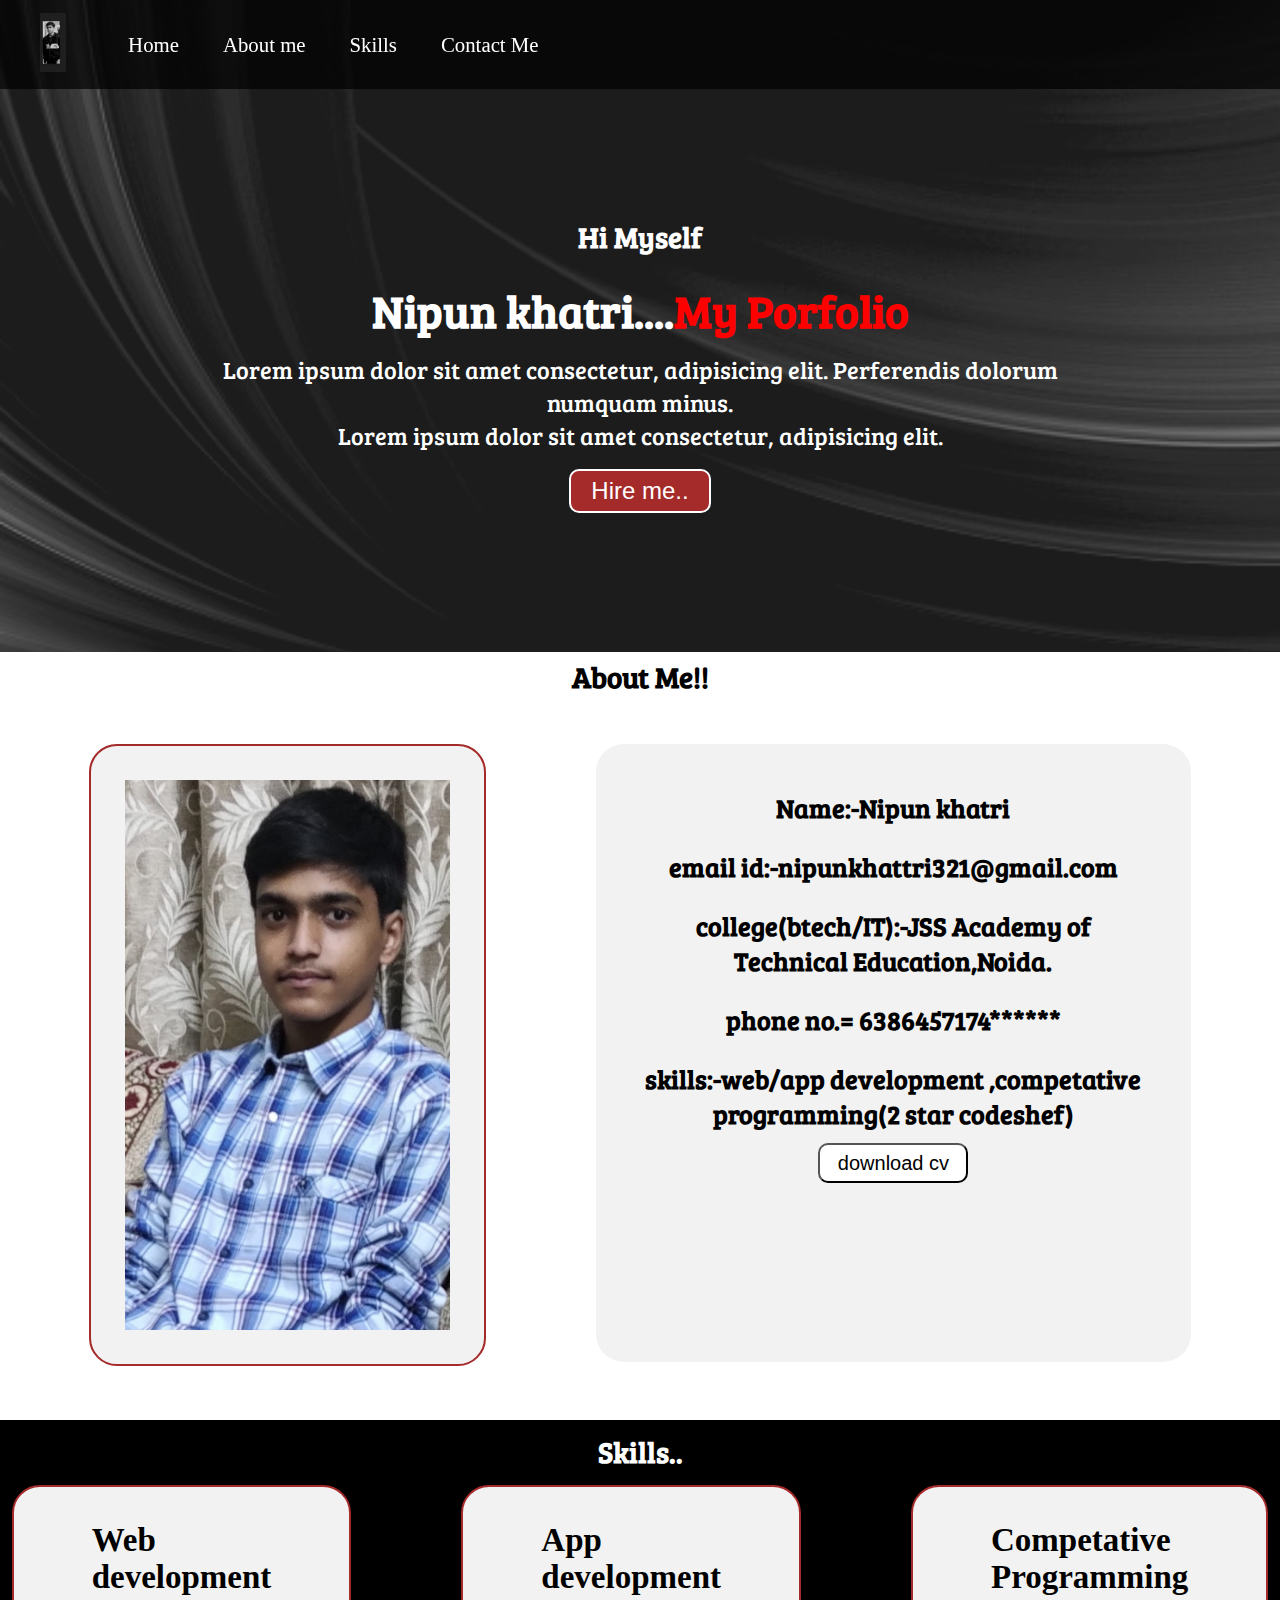
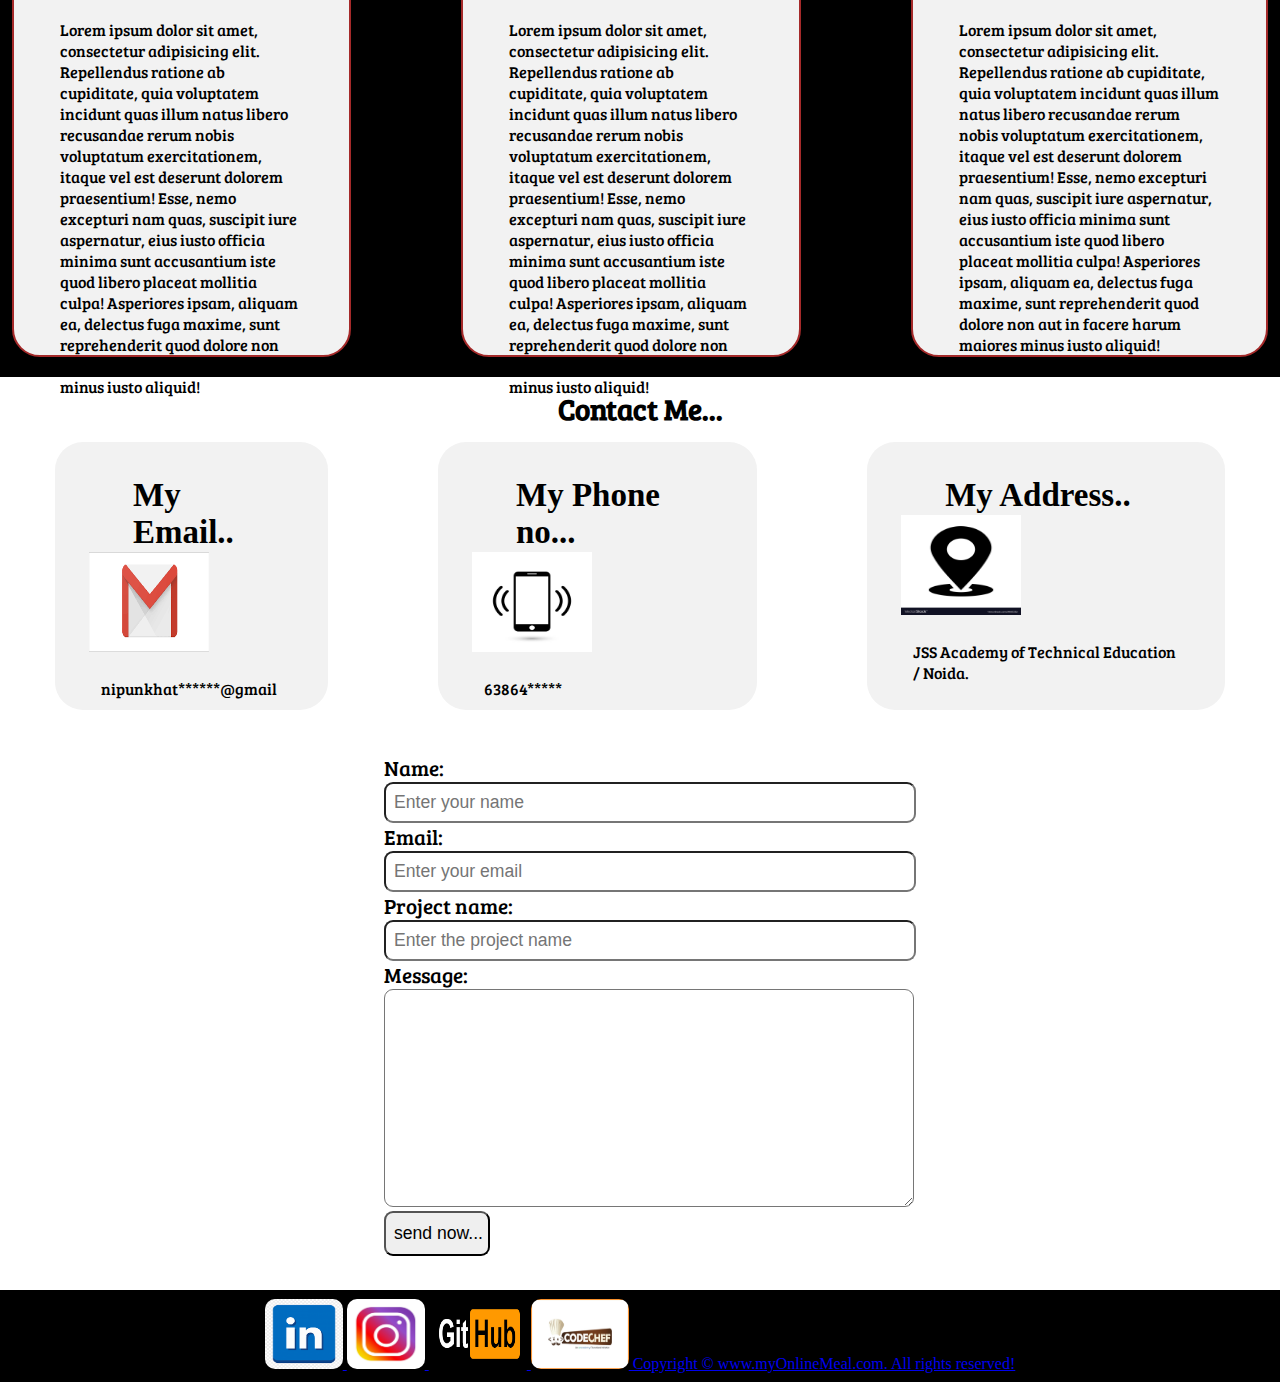
==== index.html @ af6cba52 "myportfoliowebsite" ====
<!DOCTYPE html>
<html lang="en">

<head>
    <meta charset="UTF-8">
    <meta name="viewport" content="width=device-width, initial-scale=1.0">
    <meta http-equiv="X-UA-Compatible" content="ie=edge">
    <title>My personal portfolio..</title>
    <link rel="stylesheet" href="portfolio.css">
    <link rel="stylesheet" media="screen and (max-width: 1170px)" href="phone.css">
    <link href="https://fonts.googleapis.com/css?family=Baloo+Bhai|Bree+Serif&display=swap" rel="stylesheet">
</head>

<body>
    <nav id="navbar">
        <div id="logo">
            <img src="feb484bd-c8c6-4210-9fc2-45043052138f.jfif" alt="My Portfolio">
        </div>
        <ul>
            <li class="item"><a href="#home">Home</a></li>
            <li class="item"><a href="#aboutme">About me</a></li>
            <li class="item"><a href="#skills">Skills</a></li>
            <li class="item"><a href="#contactme">Contact Me</a></li>
        </ul>
    </nav>

    <section id="home">
        <h1 class="h-primary">Hi Myself</h1>
        <h1 class="h-primaryhome">Nipun khatri....<span>My Porfolio</span></h1>
        <p>Lorem ipsum dolor sit amet consectetur, adipisicing elit. Perferendis dolorum numquam minus. </p>
        <p>Lorem ipsum dolor sit amet consectetur, adipisicing elit. </p>
        <button class="btn" >Hire me..</button>
    </section>

    <section id="aboutme">
        <h1 class="h-primary center">About Me!!</h1>
        <div id="about">
            <div class="box1">
                <img src="7b2b240b-d38c-43f4-ac77-3c0bd48c4713.jfif" alt="">
            </div>
            <div class="box">
                <h2 class="h-secondary center">Name:-Nipun khatri</h2>
                <h2 class="h-secondary center">email id:-nipunkhattri321@gmail.com</h2>
                <h2 class="h-secondary center">college(btech/IT):-JSS Academy of Technical Education,Noida.</h2>
                <h2 class="h-secondary center">phone no.= 6386457174******</h2>
                <h2 class="h-secondary center">skills:-web/app development ,competative programming(2 star codeshef)</h2>
                <p class="center">
                    <input type="button" value="download cv">
                </p>
            </div>
        </div>
    </section>

    <section id="skills">
        <h1 class="h-primary center">Skills..</h1>
        <div id="web">
            <div class="box3">
                <h1 class="webhead">Web development</h1>
                <p>Lorem ipsum dolor sit amet, consectetur adipisicing elit. Repellendus ratione ab cupiditate, quia voluptatem incidunt quas illum natus libero recusandae rerum nobis voluptatum exercitationem, itaque vel est deserunt dolorem praesentium! Esse, nemo excepturi nam quas, suscipit iure aspernatur, eius iusto officia minima sunt accusantium iste quod libero placeat mollitia culpa! Asperiores ipsam, aliquam ea, delectus fuga maxime, sunt reprehenderit quod dolore non aut in facere harum maiores minus iusto aliquid!
                </p>
            </div>
            <div class="box3">
                <h1 class="webhead">App development</h1>
                <p>Lorem ipsum dolor sit amet, consectetur adipisicing elit. Repellendus ratione ab cupiditate, quia voluptatem incidunt quas illum natus libero recusandae rerum nobis voluptatum exercitationem, itaque vel est deserunt dolorem praesentium! Esse, nemo excepturi nam quas, suscipit iure aspernatur, eius iusto officia minima sunt accusantium iste quod libero placeat mollitia culpa! Asperiores ipsam, aliquam ea, delectus fuga maxime, sunt reprehenderit quod dolore non aut in facere harum maiores minus iusto aliquid!
                </p>
            </div>
            <div class="box3">
                <h1 class="webhead">Competative Programming</h1>
                <p>Lorem ipsum dolor sit amet, consectetur adipisicing elit. Repellendus ratione ab cupiditate, quia voluptatem incidunt quas illum natus libero recusandae rerum nobis voluptatum exercitationem, itaque vel est deserunt dolorem praesentium! Esse, nemo excepturi nam quas, suscipit iure aspernatur, eius iusto officia minima sunt accusantium iste quod libero placeat mollitia culpa! Asperiores ipsam, aliquam ea, delectus fuga maxime, sunt reprehenderit quod dolore non aut in facere harum maiores minus iusto aliquid!
                </p>
            </div>
        </div>
    </section>


    
    <section id="contactme">
        <h1 class="h-primary center">Contact Me...</h1>
        <div id="contactid">
            <div class="box2">
                <h1 class="webhead">My Email..</h1>
                <img src="email.png" alt="">
                <p>nipunkhat******@gmail</p>
            </div>
            <div class="box2">
                <h1 class="webhead">My Phone no...</h1>
                <img src="istockphoto-1141778521-612x612.jpg" alt="">
                <p>63864*****</p>
            </div>
            <div class="box2">
                <h1 class="webhead">My Address..</h1>
                <img src="location-icon-map-address-geographical-position-vector-29053332.jpg" alt="">
                <p>JSS Academy of Technical Education / Noida.</p>
            </div>
        </div>
    </section>


    
    <section id="contact">
        <h1 class="h-primary center"></h1>
        <div id="contact-box">
            <form action="">
                <div class="form-group">
                    <label for="name">Name: </label>
                    <input type="text" name="name" id="name" placeholder="Enter your name">
                </div>
                <div class="form-group">
                    <label for="email">Email: </label>
                    <input type="email" name="name" id="email" placeholder="Enter your email">
                </div>
                <div class="form-group">
                    <label for="project">Project name: </label>
                    <input type="phone" name="name" id="phone" placeholder="Enter the project name">
                </div>
                <div class="form-group">
                    <label for="message">Message: </label>
                    <textarea name="message" id="message" cols="30" rows="10"></textarea>
                </div>
                <div class="btnc">
                    <input type="button" value="send now...">
                </div>
            </form>
        </div>
    </section>

    <footer>
        <div class="center">
            <a href ="http://www.linkedin.com/in/nipun-khattri-80b168224"><img class="x" src="download.png" alt="">
            <a href ="https://www.instagram.com/nipunkhattri321/"><img class="y" src="instagram-1581266_1280.jpg" alt="">
            <a href ="https://github.com/Nipunkhattri"><img class="z" src="github.logo.png" alt="">
            <a href ="https://www.codechef.com/users/nipunkhatri"><img class="z" src="codechef-logo-startuptalky.jpg" alt="">
            Copyright &copy; www.myOnlineMeal.com. All rights reserved!
        </div>
    </footer>
</body>

</html>
---- portfolio.css ----
*{
    margin: 0;
    padding: 0;
}

html{
    scroll-behavior: smooth;
}

/* CSS Variables */
:root{
    --navbar-height: 59px;
}

/* Navigation Bar */
#navbar{
    display: flex;
    align-items: center;
    position: sticky;
    top: 0px;
    z-index: 999;
}

#navbar::before{
    content: "";
    background-color: black;
    position: absolute;
    top:0px;
    left:0px;
    height: 100%;
    width:100%;
    z-index: -1;
    opacity: 0.7;
}

/* Navigation Bar: Logo and Image */
#logo{
    margin: 10px 34px;
}

#logo img{
    height: 59px;
    margin: 3px 6px;
}


/* Navigation Bar: List Styling */

#navbar ul{
    display: flex;
    font-family: 'Baloo Bhai', cursive;
}

#navbar ul li{ 
    list-style: none;
    font-size: 1.3rem;
}

#navbar ul li a{
    color: white;
    display: block;
    padding: 3px 22px;
    border-radius: 20px;
    text-decoration: none;
}

#navbar ul li a:hover{
    color: black;
    background-color: white;
}


/* ----------------------------------------------------------------------- */
/* Home Section */
#home{
    display: flex;
    flex-direction: column;
    padding:3px 200px;
    height: 550px;
    justify-content: center;
    align-items: center;
}

#home::before{ 
    content: "";
    position: absolute;
    background: url('istockphoto-1332097112-170667a.jpg') no-repeat center center/cover;
    height: 652px;
    top:0px;
    left:0px;
    width: 100%;
    z-index: -1;
    opacity:0.89;
}

#home h1{
    color:white;
    text-align: center;
    font-family: 'Bree Serif', serif;
}

#home p{
    color:white;
    text-align: center;
    font-size: 1.5rem;
    font-family: 'Bree Serif', serif;
}



/* ------------------------------------------------------------------------------ */
/* about Section */
#about{
    margin: 34px;
    display: flex;
}
#about .box{ 
    /* border: 2px solid brown; */
    height: 550px;
    padding: 34px;
    margin: 2px 55px;
    border-radius: 28px;
    background: #f2f2f2;
    margin-bottom: 20px;
}
#about .box1{ 
    border: 2px solid brown;
    padding: 34px;
    margin: 2px 55px;
    height: 550px;
    border-radius: 28px;
    background: #f2f2f2;
    margin-bottom: 20px;
}

#about .box img{ 
   height: 160px;
   margin: auto;
   display: block;
}
#about .box1 img{ 
   height: 550px;
   margin: auto;
   display: block;
}

#about .box .center input{
    height: 40px;
    width: 150px;
    color: black;
    border-radius: 10px;
    background-color: white;
    font-size: 20px;
}
#about .box .center input:hover{
    background-color: red;
    cursor: pointer;
}
/* #services .box p{
    /* font-family: 'Bree Serif', serif; 
    font-size: 20px;
}  */



/* --------------------------------------------------------------- */

/* Skills Section */
#skills{ 
    position: relative;
    /* border: 2px solid red; */
    background-color: black;
    color: white;
}

#skills::before{
 content: "";
 position: absolute;
 background: url('../bg.jpg');
 width: 100%;
 height: 100%;
 z-index: -1;
 opacity: 0.3;
}

#web{
    display: flex;
    justify-content: center;
    align-items: center;
}

#web .box3{ 
    border: 2px solid brown;
    height: 400px;
    padding: 34px;
    margin: 2px 55px;
    border-radius: 28px;
    background: #f2f2f2;
    color: black;
    margin-bottom: 20px;
}
#web .box3 p{
    font-family: 'Bree Serif', serif;
    padding: 22px 12px;
    color: black;
} 
#web .box3 img{
    height: 200px ;
    width: 200px;
    padding: 48px 95px;
}
#web :hover{
    background-color: burlywood;
}

.box3 .webhead{
    margin: 1px 44px;
    font-size: 33px;
    color: black;
}
.client-item{
    padding: 34px;
}




/* --------------------------------------------------------------- */
/* Utility Classes */
.h-primary{
    font-family: 'Bree Serif', serif;
    font-size: 1.8rem;
    padding: 12px;
}
.h-primaryhome{
    font-family: 'Bree Serif', serif;
    font-size: 2.8rem;
    padding: 12px;
}
.h-primaryhome span{
    color: red;
}

.h-secondary{
    font-family: 'Bree Serif', serif;
    font-size: 1.6rem;
    padding: 12px;
}

.btn{
    padding: 6px 20px;
    border: 2px solid white;
    background-color: brown;
    color: white;
    margin: 17px;
    font-size: 1.5rem;
    border-radius: 10px;
    cursor:pointer;
}

.center{
    text-align: center;
}

/* --------------------------------------------- */

#contactme{ 
    position: relative;
    /* border: 2px solid red; */
    /* background-color: black; */
}

#contactid{
    display: flex;
    justify-content: center;
    align-items: center;
}

#contactid .box2{ 
    /* border: 2px solid brown; */
    height: 200px;
    padding: 34px;
    margin: 2px 55px;
    border-radius: 28px;
    background: #f2f2f2;
    margin-bottom: 20px;
}
#contactid .box2 p{
    font-family: 'Bree Serif', serif;
    padding: 22px 12px;
} 
.box2 .webhead{
    margin: 1px 44px;
    font-size: 33px;
}

.box2 img{
    height: 100px;
    width: 120px;
}

#contact{
    position: relative;
    /* background-color: black; */
    /* color: white; */
}
#contact::before{
    content: "";
    position: absolute;
    width: 100%;
    height: 100%;
    z-index: -1;
    opacity: 0.7;
    background: url('../contact.jpg') no-repeat center center/cover;

}
#contact-box{
    display: flex;
    justify-content: center;
    align-items: center;
    padding-bottom: 34px;
}


#contact-box .btnc input{
    height: 45px;
    width: 106px;
}
#contact-box .btnc input:hover{
    background-color: red;
    cursor: pointer;
}

#contact-box input, 
#contact-box textarea{
    width: 100%;
    padding: 0.5rem;
    border-radius: 9px;
    font-size: 1.1rem;
} 



#contact-box form{
    width: 40%;
}

#contact-box label{
   font-size: 1.3rem;
   font-family: 'Bree Serif', serif;

}


footer{
    background: black;
    color: white;
    padding: 9px 20px;
}



/* ----------------------------------------- */


.center .x{
    justify-content: center;
    align-items: center;
    text-align: center;
    border-radius: 10px;
    height: 70px;
    width: 78px;
}
.center .y{
    justify-content: center;
    border-radius: 10px;
    align-items: center;
    text-align: center;
    height: 70px;
    width: 78px;
}
.center .z{
    justify-content: center;
    border-radius: 10px;
    align-items: center;
    text-align: center;
    color: white;
    height: 70px;
    width: 98px;
}
---- phone.css ----
/* Navigation */
#navbar {
    flex-direction: column;
}

#navbar ul li a{
    font-size: 1rem;
    padding: 0px 7px;
    padding-bottom: 8px;
}
/* Home section */
#home{
    height: 370px; 
    padding: 3px 28px;
}

#home::before{
    height: 480px; 
}

#home p{
    font-size: 13px;
}

/* Services section*/  
#about{
    flex-direction: column;
}

#services .box { 
    /* padding: 14px; */
    /* margin: 2px 0px;  */
    /* margin-bottom: 20px; */
}

/* Clients section */
#web{
    flex-direction: column;
}

#ourproject{
    flex-direction: column;
}

#contactid{
    flex-direction: column;

}

/* Contact us section */ 
#contact-box form{
    width:80%;
}
/* Footer */

Utility classes 
.h-primary{
    font-size:26px;
}
.btn{
    font-size: 13px;
    padding: 4px 8px;
}
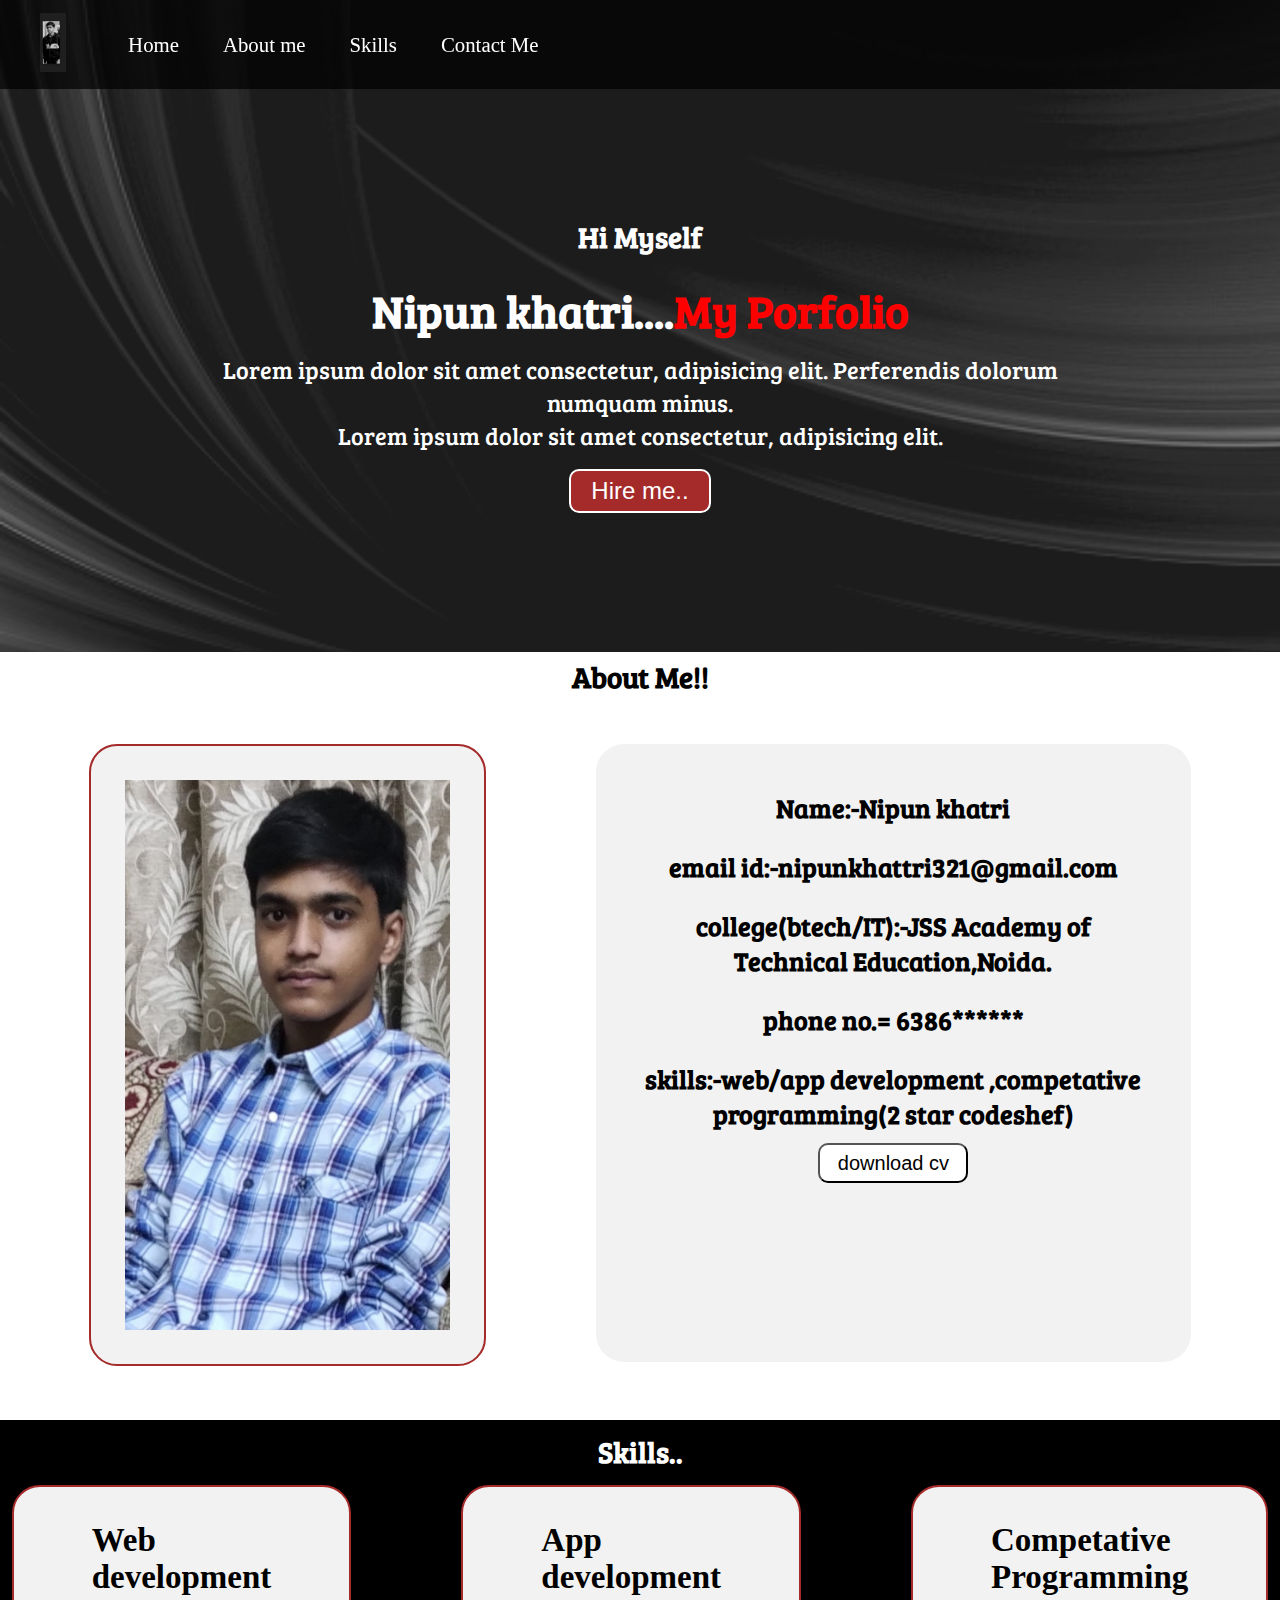
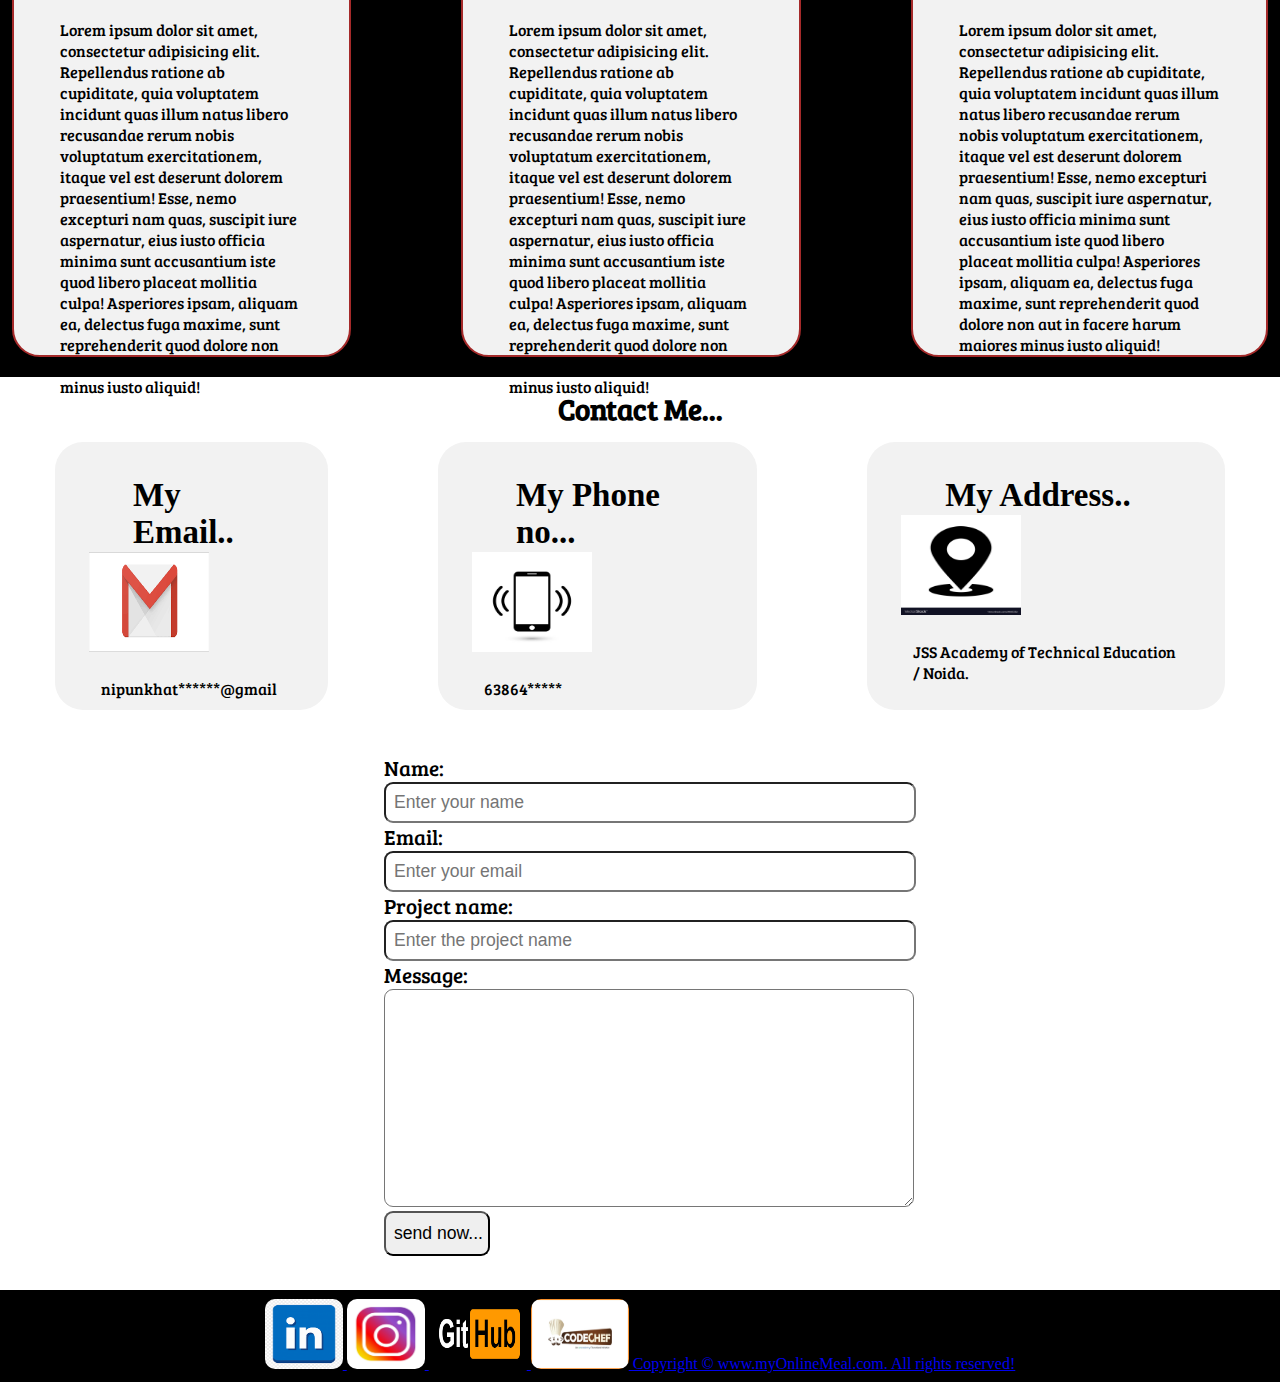
==== commit 3354db06: "mypersonalportfolio" ====
--- a/index.html
+++ b/index.html
@@ -6,7 +6,7 @@
     <meta name="viewport" content="width=device-width, initial-scale=1.0">
     <meta http-equiv="X-UA-Compatible" content="ie=edge">
     <title>My personal portfolio..</title>
-    <link rel="stylesheet" href="portfolio.css">
+    <link rel="stylesheet" href="index.css">
     <link rel="stylesheet" media="screen and (max-width: 1170px)" href="phone.css">
     <link href="https://fonts.googleapis.com/css?family=Baloo+Bhai|Bree+Serif&display=swap" rel="stylesheet">
 </head>
@@ -42,7 +42,7 @@
                 <h2 class="h-secondary center">Name:-Nipun khatri</h2>
                 <h2 class="h-secondary center">email id:-nipunkhattri321@gmail.com</h2>
                 <h2 class="h-secondary center">college(btech/IT):-JSS Academy of Technical Education,Noida.</h2>
-                <h2 class="h-secondary center">phone no.= 6386457174******</h2>
+                <h2 class="h-secondary center">phone no.= 6386******</h2>
                 <h2 class="h-secondary center">skills:-web/app development ,competative programming(2 star codeshef)</h2>
                 <p class="center">
                     <input type="button" value="download cv">
@@ -126,10 +126,10 @@
 
     <footer>
         <div class="center">
-            <a href ="http://www.linkedin.com/in/nipun-khattri-80b168224"><img class="x" src="download.png" alt="">
-            <a href ="https://www.instagram.com/nipunkhattri321/"><img class="y" src="instagram-1581266_1280.jpg" alt="">
-            <a href ="https://github.com/Nipunkhattri"><img class="z" src="github.logo.png" alt="">
-            <a href ="https://www.codechef.com/users/nipunkhatri"><img class="z" src="codechef-logo-startuptalky.jpg" alt="">
+            <a href ="http://www.linkedin.com/in/nipun-khattri-80b168224" target="blank"><img class="x" src="download.png" alt="">
+            <a href ="https://www.instagram.com/nipunkhattri321/" target="blank"><img class="y" src="instagram-1581266_1280.jpg" alt="">
+            <a href ="https://github.com/Nipunkhattri" target="blank"><img class="z" src="github.logo.png" alt="">
+            <a href ="https://www.codechef.com/users/nipunkhatri" target="blank"><img class="z" src="codechef-logo-startuptalky.jpg" alt="">
             Copyright &copy; www.myOnlineMeal.com. All rights reserved!
         </div>
     </footer>
--- a/index.css
+++ b/index.css
@@ -0,0 +1,401 @@
+*{
+    margin: 0;
+    padding: 0;
+}
+
+html{
+    scroll-behavior: smooth;
+}
+
+/* CSS Variables */
+:root{
+    --navbar-height: 59px;
+}
+
+/* Navigation Bar */
+#navbar{
+    display: flex;
+    align-items: center;
+    position: sticky;
+    top: 0px;
+    z-index: 999;
+}
+
+#navbar::before{
+    content: "";
+    background-color: black;
+    position: absolute;
+    top:0px;
+    left:0px;
+    height: 100%;
+    width:100%;
+    z-index: -1;
+    opacity: 0.7;
+}
+
+/* Navigation Bar: Logo and Image */
+#logo{
+    margin: 10px 34px;
+}
+
+#logo img{
+    height: 59px;
+    margin: 3px 6px;
+}
+
+
+/* Navigation Bar: List Styling */
+
+#navbar ul{
+    display: flex;
+    font-family: 'Baloo Bhai', cursive;
+}
+
+#navbar ul li{ 
+    list-style: none;
+    font-size: 1.3rem;
+}
+
+#navbar ul li a{
+    color: white;
+    display: block;
+    padding: 3px 22px;
+    border-radius: 20px;
+    text-decoration: none;
+}
+
+#navbar ul li a:hover{
+    color: black;
+    background-color: white;
+}
+
+
+/* ----------------------------------------------------------------------- */
+/* Home Section */
+#home{
+    display: flex;
+    flex-direction: column;
+    padding:3px 200px;
+    height: 550px;
+    justify-content: center;
+    align-items: center;
+}
+
+#home::before{ 
+    content: "";
+    position: absolute;
+    background: url('istockphoto-1332097112-170667a.jpg') no-repeat center center/cover;
+    height: 652px;
+    top:0px;
+    left:0px;
+    width: 100%;
+    z-index: -1;
+    opacity:0.89;
+}
+
+#home h1{
+    color:white;
+    text-align: center;
+    font-family: 'Bree Serif', serif;
+}
+
+#home p{
+    color:white;
+    text-align: center;
+    font-size: 1.5rem;
+    font-family: 'Bree Serif', serif;
+}
+
+
+
+/* ------------------------------------------------------------------------------ */
+/* about Section */
+#about{
+    margin: 34px;
+    display: flex;
+}
+#about .box{ 
+    /* border: 2px solid brown; */
+    height: 550px;
+    padding: 34px;
+    margin: 2px 55px;
+    border-radius: 28px;
+    background: #f2f2f2;
+    margin-bottom: 20px;
+}
+#about .box1{ 
+    border: 2px solid brown;
+    padding: 34px;
+    margin: 2px 55px;
+    height: 550px;
+    border-radius: 28px;
+    background: #f2f2f2;
+    margin-bottom: 20px;
+}
+
+#about .box img{ 
+   height: 160px;
+   margin: auto;
+   display: block;
+}
+#about .box1 img{ 
+   height: 550px;
+   margin: auto;
+   display: block;
+}
+
+#about .box .center input{
+    height: 40px;
+    width: 150px;
+    color: black;
+    border-radius: 10px;
+    background-color: white;
+    font-size: 20px;
+}
+#about .box .center input:hover{
+    background-color: red;
+    cursor: pointer;
+}
+/* #services .box p{
+    /* font-family: 'Bree Serif', serif; 
+    font-size: 20px;
+}  */
+
+
+
+/* --------------------------------------------------------------- */
+
+/* Skills Section */
+#skills{ 
+    position: relative;
+    /* border: 2px solid red; */
+    background-color: black;
+    color: white;
+}
+
+#skills::before{
+ content: "";
+ position: absolute;
+ background: url('../bg.jpg');
+ width: 100%;
+ height: 100%;
+ z-index: -1;
+ opacity: 0.3;
+}
+
+#web{
+    display: flex;
+    justify-content: center;
+    align-items: center;
+}
+
+#web .box3{ 
+    border: 2px solid brown;
+    height: 400px;
+    padding: 34px;
+    margin: 2px 55px;
+    border-radius: 28px;
+    background: #f2f2f2;
+    color: black;
+    margin-bottom: 20px;
+}
+#web .box3 p{
+    font-family: 'Bree Serif', serif;
+    padding: 22px 12px;
+    color: black;
+} 
+#web .box3 img{
+    height: 200px ;
+    width: 200px;
+    padding: 48px 95px;
+}
+#web :hover{
+    background-color: burlywood;
+}
+
+.box3 .webhead{
+    margin: 1px 44px;
+    font-size: 33px;
+    color: black;
+}
+.client-item{
+    padding: 34px;
+}
+
+
+
+
+/* --------------------------------------------------------------- */
+/* Utility Classes */
+.h-primary{
+    font-family: 'Bree Serif', serif;
+    font-size: 1.8rem;
+    padding: 12px;
+}
+.h-primaryhome{
+    font-family: 'Bree Serif', serif;
+    font-size: 2.8rem;
+    padding: 12px;
+}
+.h-primaryhome span{
+    color: red;
+}
+
+.h-secondary{
+    font-family: 'Bree Serif', serif;
+    font-size: 1.6rem;
+    padding: 12px;
+}
+
+.btn{
+    padding: 6px 20px;
+    border: 2px solid white;
+    background-color: brown;
+    color: white;
+    margin: 17px;
+    font-size: 1.5rem;
+    border-radius: 10px;
+    cursor:pointer;
+}
+
+.center{
+    text-align: center;
+}
+
+/* --------------------------------------------- */
+
+#contactme{ 
+    position: relative;
+    /* border: 2px solid red; */
+    /* background-color: black; */
+}
+
+#contactid{
+    display: flex;
+    justify-content: center;
+    align-items: center;
+}
+
+#contactid .box2{ 
+    /* border: 2px solid brown; */
+    height: 200px;
+    padding: 34px;
+    margin: 2px 55px;
+    border-radius: 28px;
+    background: #f2f2f2;
+    margin-bottom: 20px;
+}
+#contactid .box2 p{
+    font-family: 'Bree Serif', serif;
+    padding: 22px 12px;
+} 
+.box2 .webhead{
+    margin: 1px 44px;
+    font-size: 33px;
+}
+
+.box2 img{
+    height: 100px;
+    width: 120px;
+}
+
+#contact{
+    position: relative;
+    /* background-color: black; */
+    /* color: white; */
+}
+#contact::before{
+    content: "";
+    position: absolute;
+    width: 100%;
+    height: 100%;
+    z-index: -1;
+    opacity: 0.7;
+    background: url('../contact.jpg') no-repeat center center/cover;
+
+}
+#contact-box{
+    display: flex;
+    justify-content: center;
+    align-items: center;
+    padding-bottom: 34px;
+}
+
+
+#contact-box .btnc input{
+    height: 45px;
+    width: 106px;
+}
+#contact-box .btnc input:hover{
+    background-color: red;
+    cursor: pointer;
+}
+
+#contact-box input, 
+#contact-box textarea{
+    width: 100%;
+    padding: 0.5rem;
+    border-radius: 9px;
+    font-size: 1.1rem;
+} 
+
+
+
+#contact-box form{
+    width: 40%;
+}
+
+#contact-box label{
+   font-size: 1.3rem;
+   font-family: 'Bree Serif', serif;
+
+}
+
+
+footer{
+    background: black;
+    color: white;
+    padding: 9px 20px;
+}
+
+
+
+/* ----------------------------------------- */
+
+
+.center .x{
+    justify-content: center;
+    align-items: center;
+    text-align: center;
+    border-radius: 10px;
+    height: 70px;
+    width: 78px;
+}
+.center .y{
+    justify-content: center;
+    border-radius: 10px;
+    align-items: center;
+    text-align: center;
+    height: 70px;
+    width: 78px;
+}
+.center .z{
+    justify-content: center;
+    border-radius: 10px;
+    align-items: center;
+    text-align: center;
+    color: white;
+    height: 70px;
+    width: 98px;
+}
+
+
+
+
+
+
+
+
+
+
+
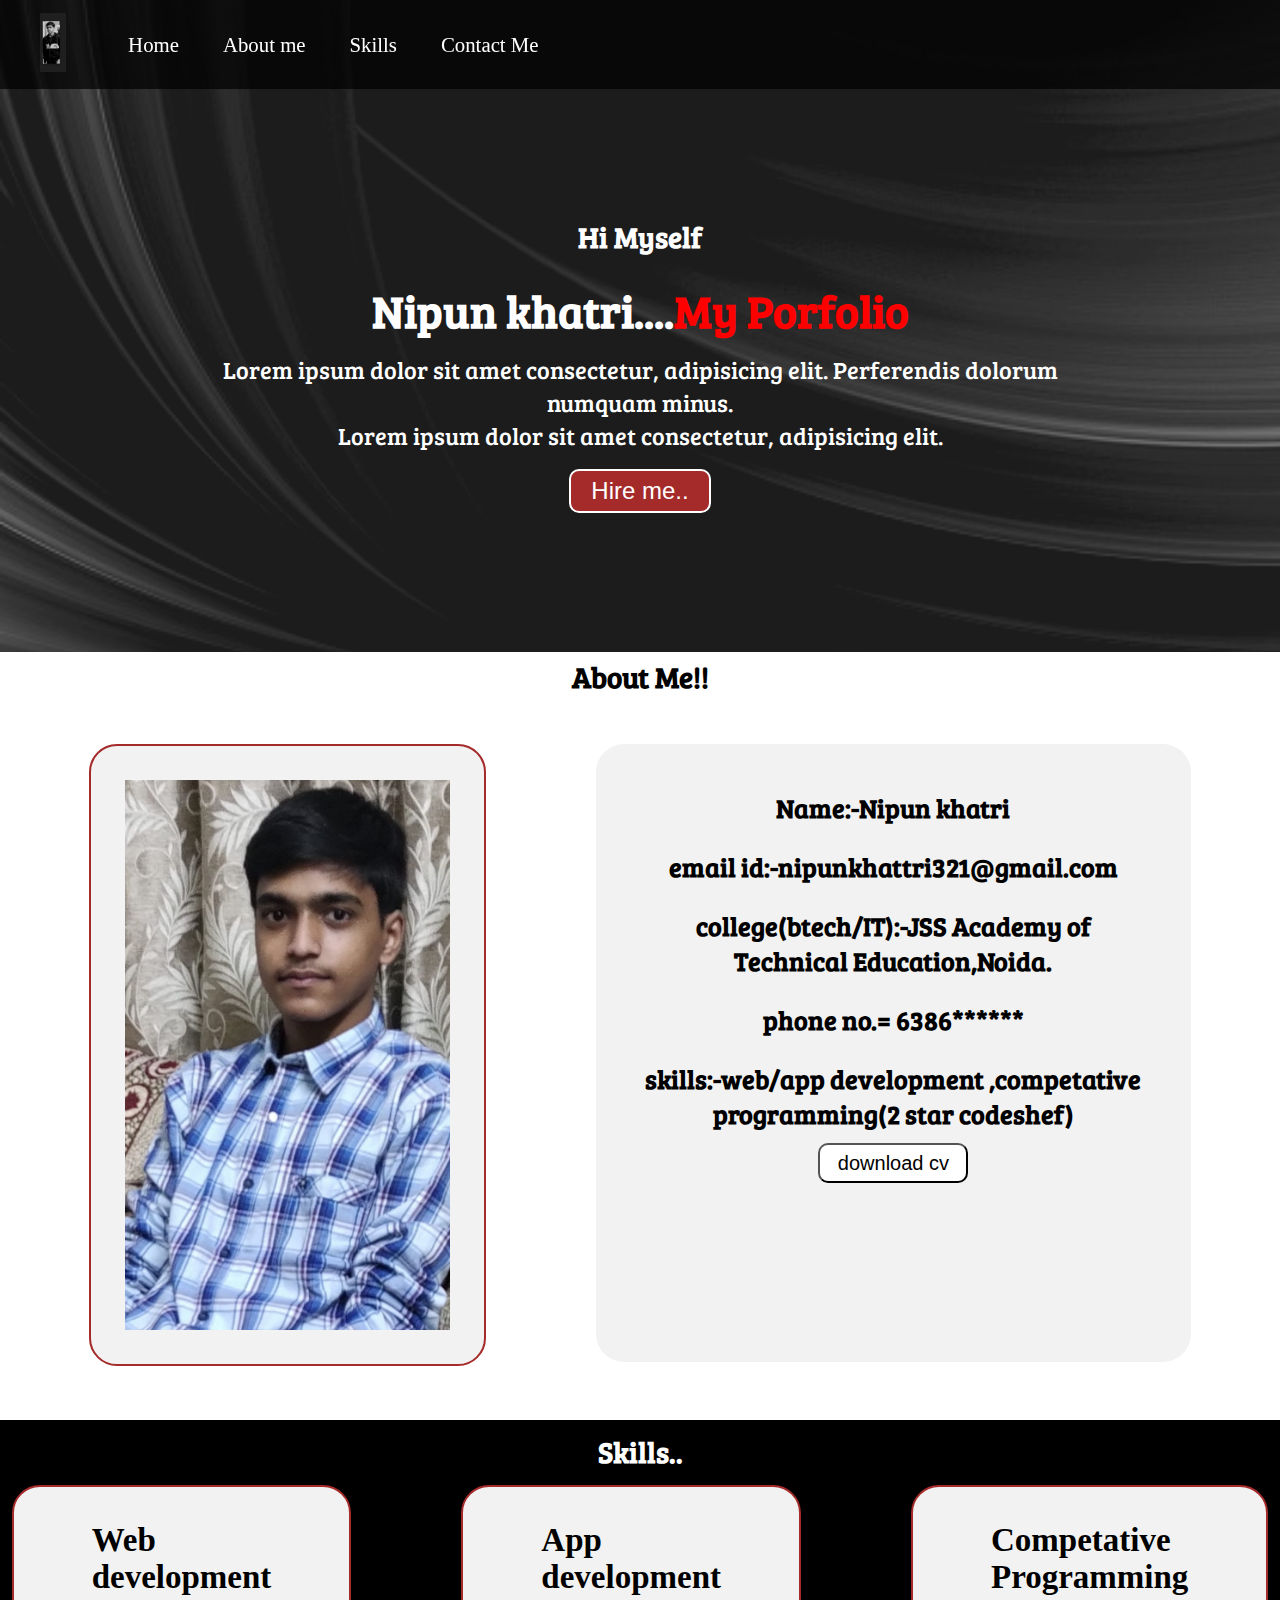
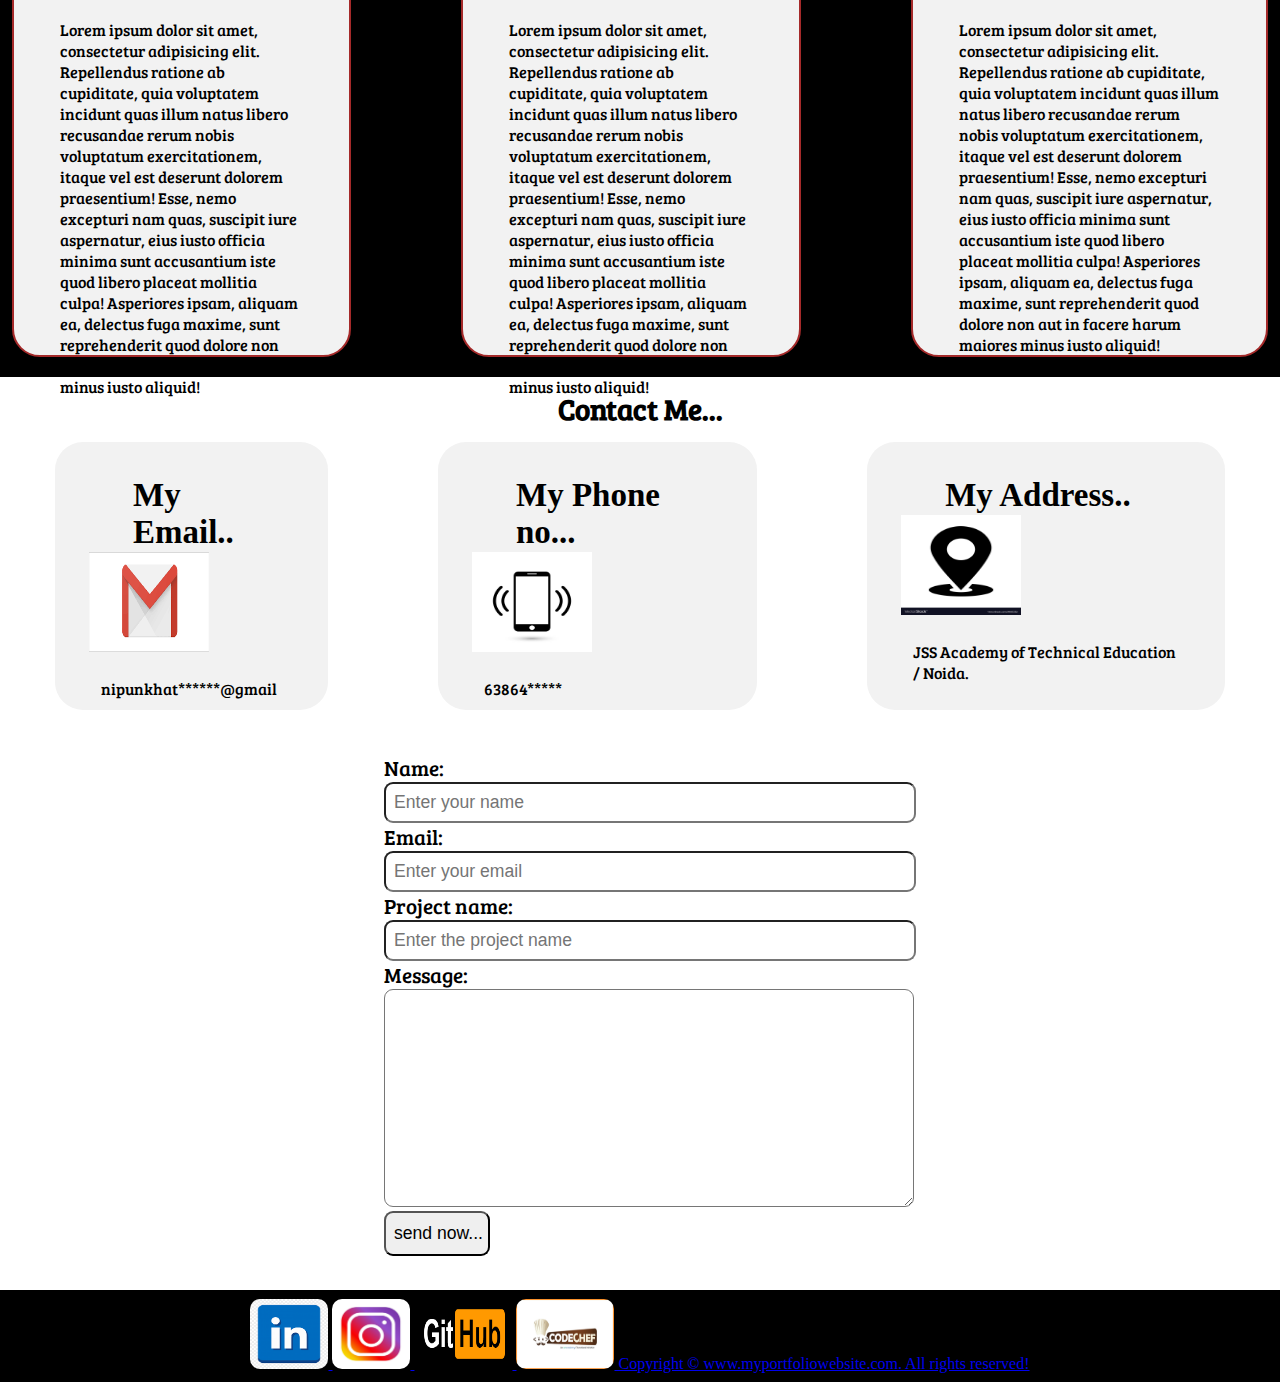
==== commit f44a8aa0: "mypersonalporfolio" ====
--- a/index.html
+++ b/index.html
@@ -130,7 +130,7 @@
             <a href ="https://www.instagram.com/nipunkhattri321/" target="blank"><img class="y" src="instagram-1581266_1280.jpg" alt="">
             <a href ="https://github.com/Nipunkhattri" target="blank"><img class="z" src="github.logo.png" alt="">
             <a href ="https://www.codechef.com/users/nipunkhatri" target="blank"><img class="z" src="codechef-logo-startuptalky.jpg" alt="">
-            Copyright &copy; www.myOnlineMeal.com. All rights reserved!
+            Copyright &copy; www.myportfoliowebsite.com. All rights reserved!
         </div>
     </footer>
 </body>
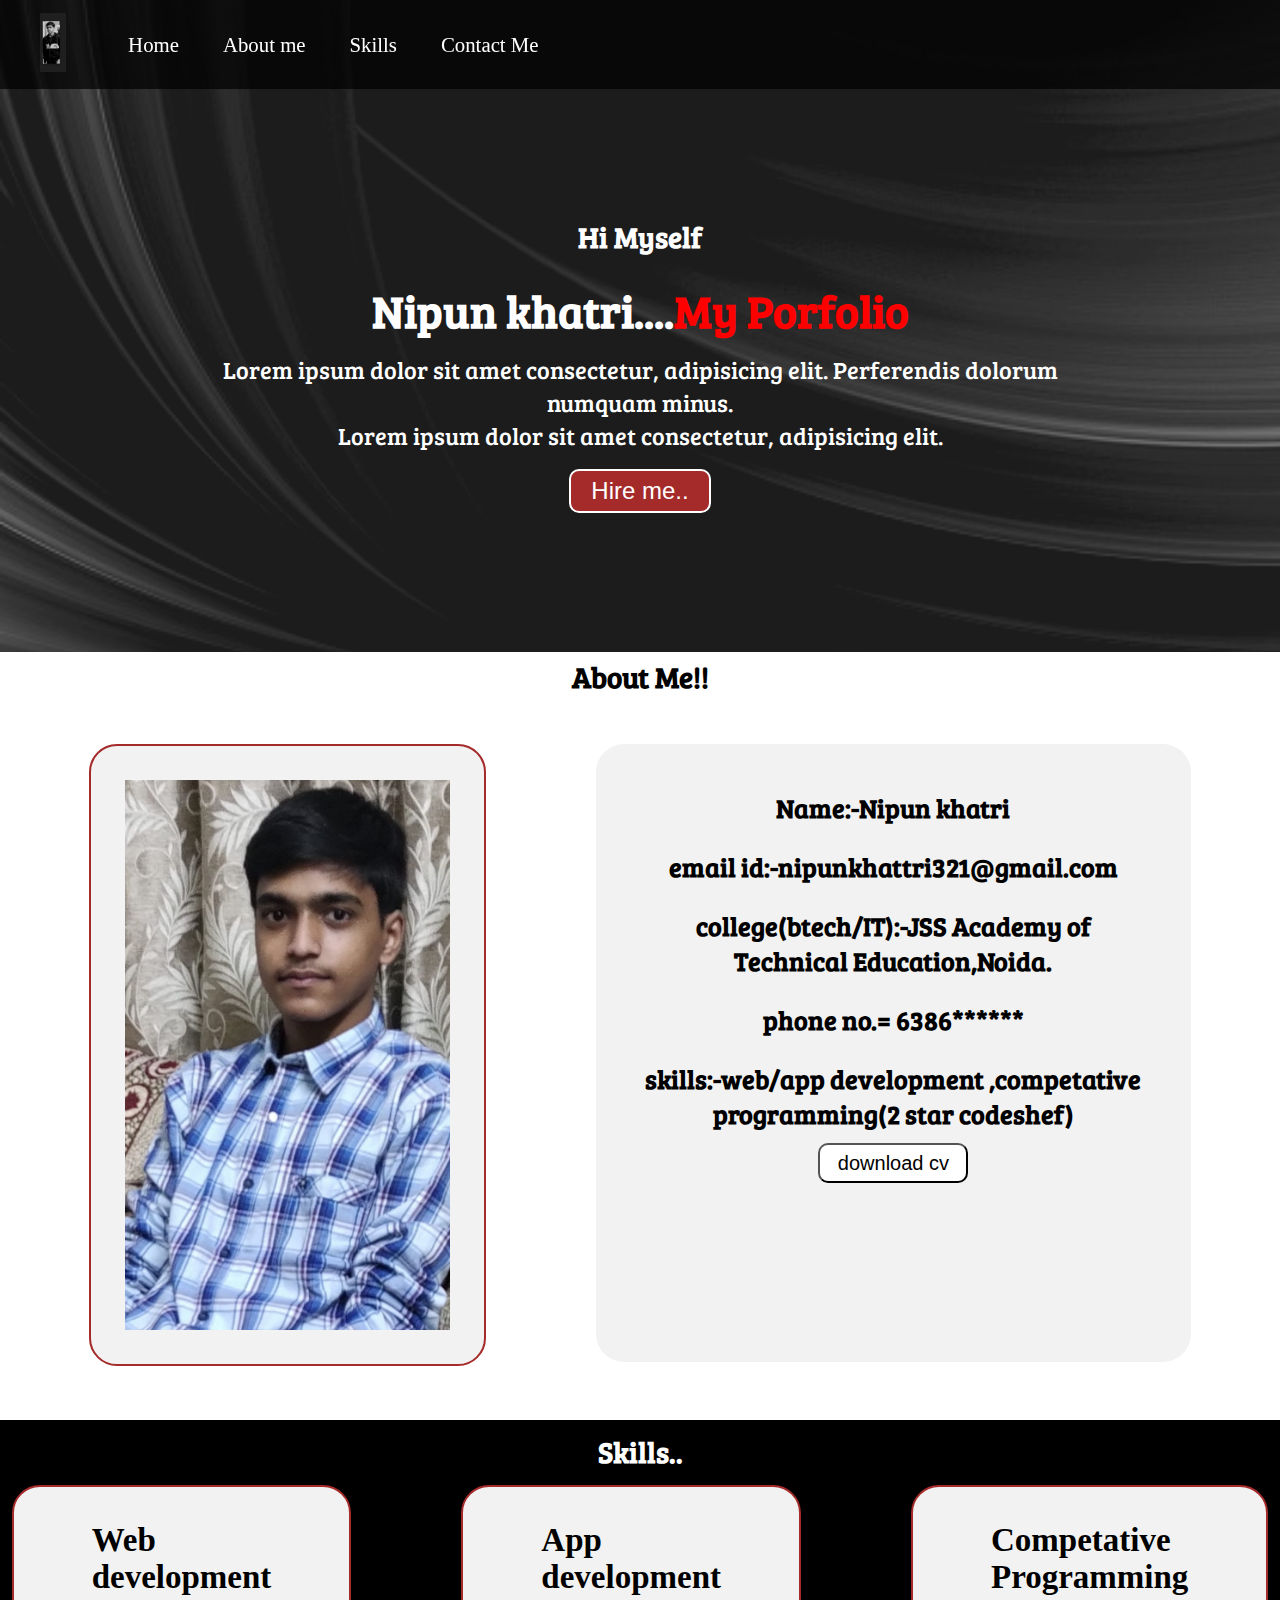
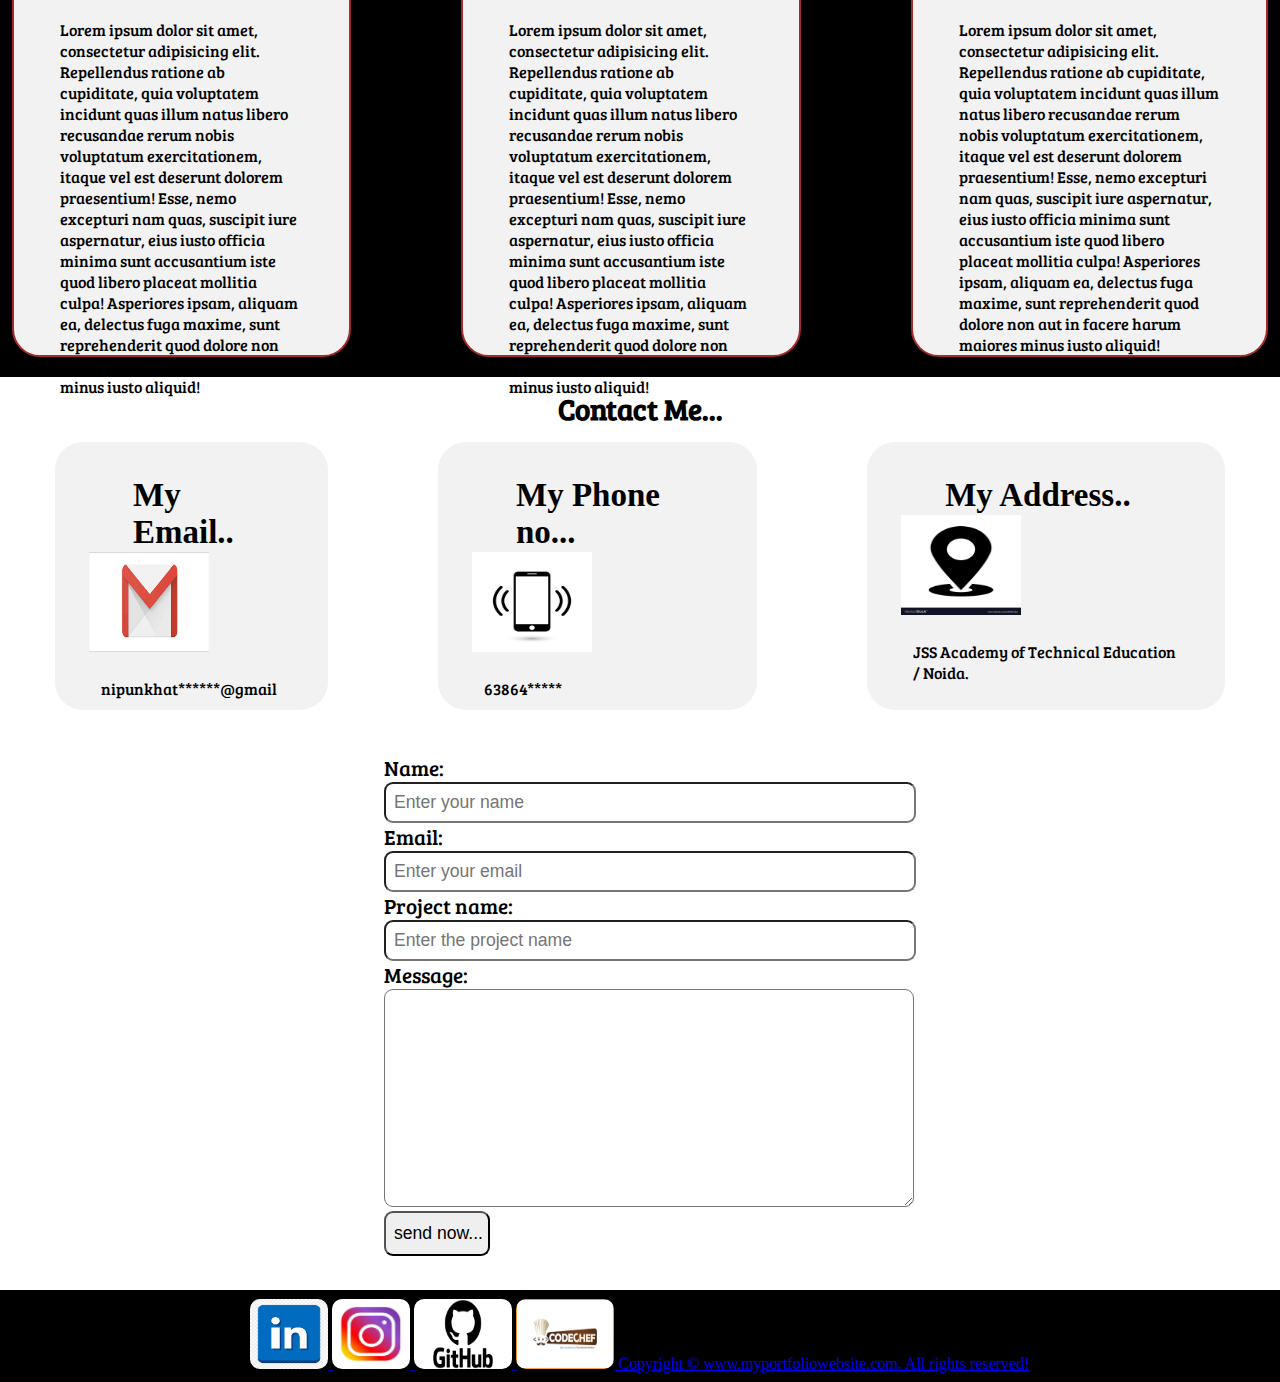
==== commit f33eb91f: "my personal portfolio" ====
--- a/index.html
+++ b/index.html
@@ -128,7 +128,7 @@
         <div class="center">
             <a href ="http://www.linkedin.com/in/nipun-khattri-80b168224" target="blank"><img class="x" src="download.png" alt="">
             <a href ="https://www.instagram.com/nipunkhattri321/" target="blank"><img class="y" src="instagram-1581266_1280.jpg" alt="">
-            <a href ="https://github.com/Nipunkhattri" target="blank"><img class="z" src="github.logo.png" alt="">
+            <a href ="https://github.com/Nipunkhattri" target="blank"><img class="z" src="download (1).png" alt="">
             <a href ="https://www.codechef.com/users/nipunkhatri" target="blank"><img class="z" src="codechef-logo-startuptalky.jpg" alt="">
             Copyright &copy; www.myportfoliowebsite.com. All rights reserved!
         </div>
